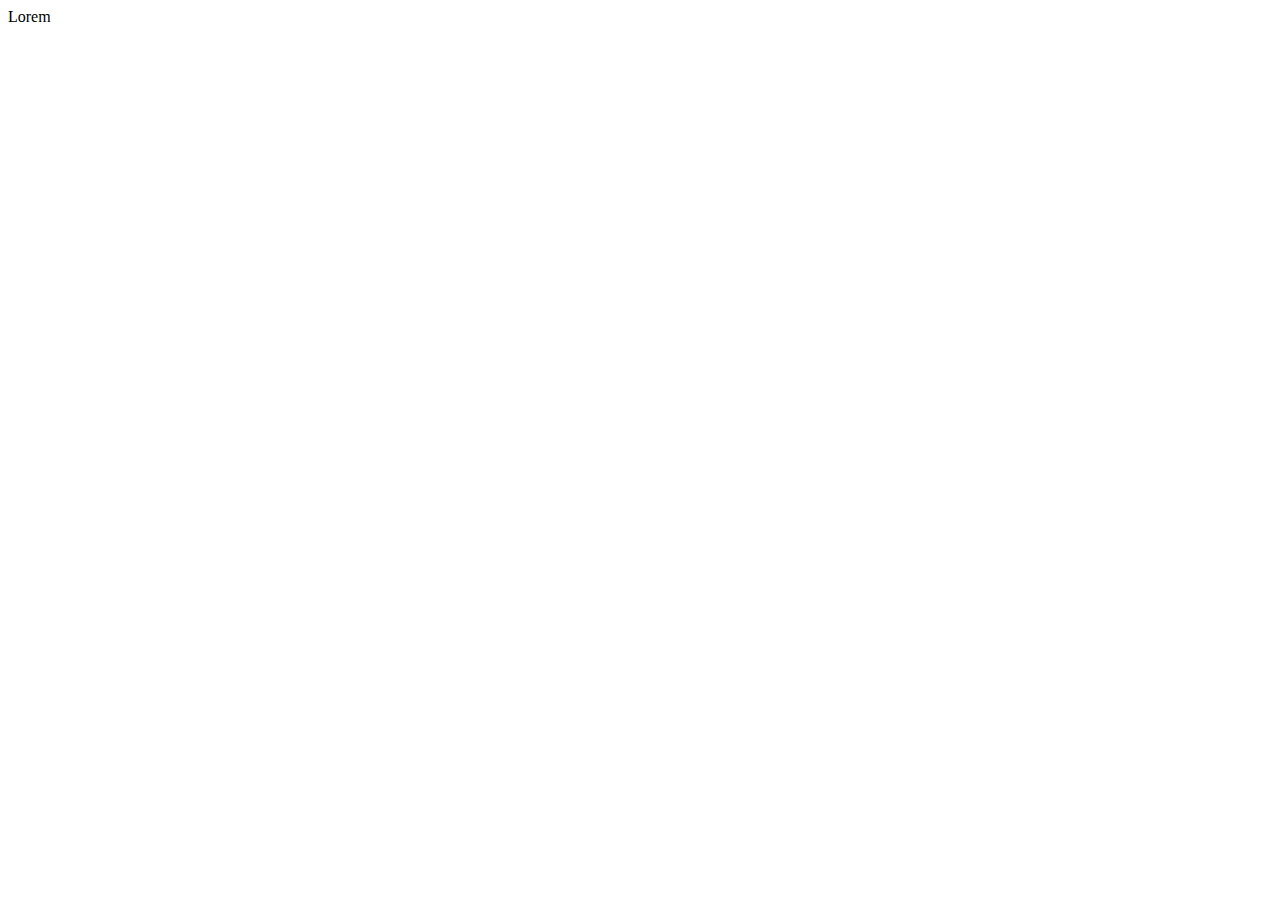
==== index.html @ d8df1622 "add_img" ====
<!DOCTYPE html>
<html lang="en">
<head>
    <meta charset="UTF-8">
    <meta http-equiv="X-UA-Compatible" content="IE=edge">
    <meta name="viewport" content="width=device-width, initial-scale=1.0">
    <title>Document</title>
</head>
<body>
<section>
    Lorem
</section>
<div>
    <img src="" alt="">
</div>
</body>
</html>
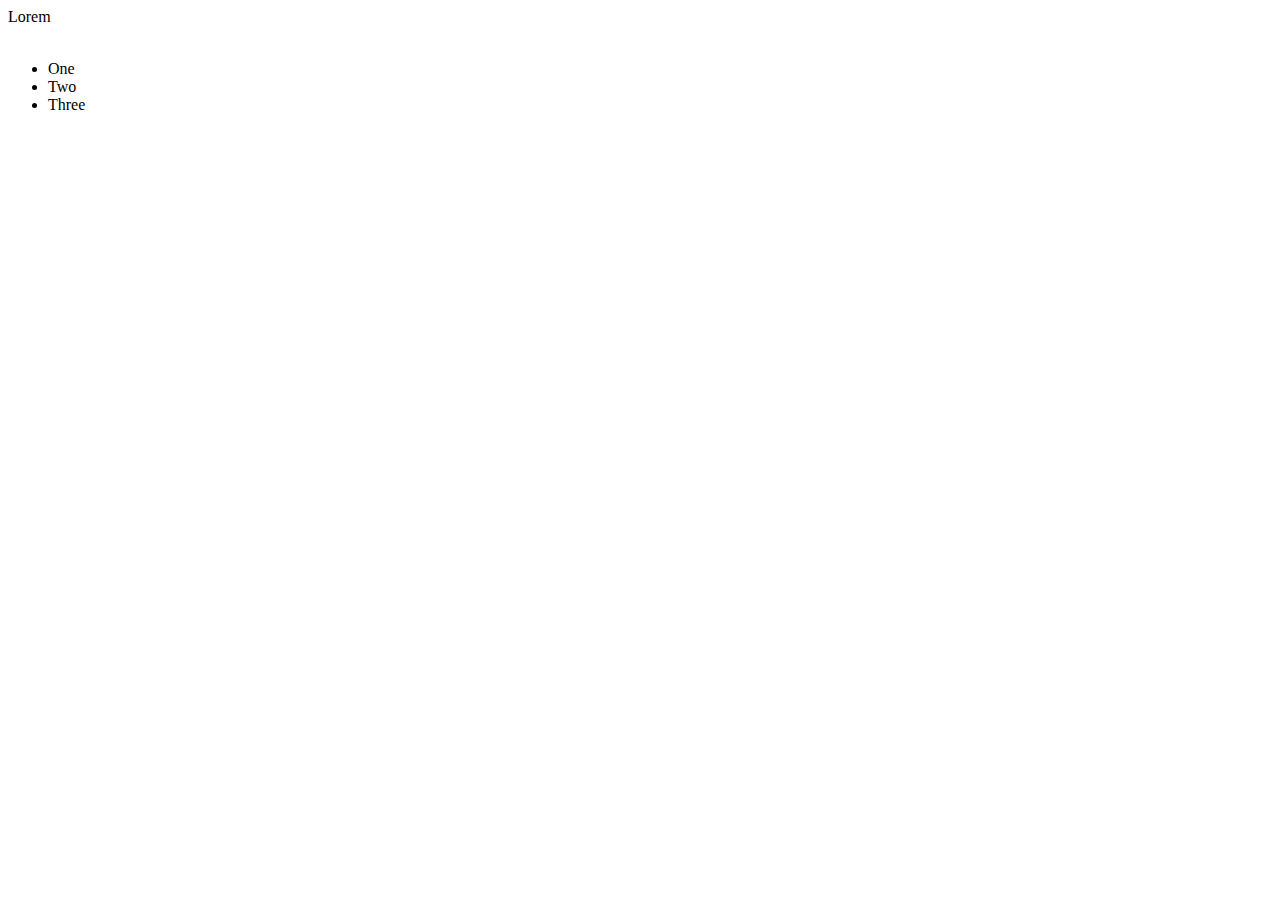
==== commit 8c376f52: "add_li" ====
--- a/index.html
+++ b/index.html
@@ -12,6 +12,17 @@
 </section>
 <div>
     <img src="" alt="">
+    <ul>
+        <li>
+            One
+        </li>
+        <li>
+            Two
+        </li>
+        <li>
+            Three
+        </li>
+    </ul>
 </div>
 </body>
 </html>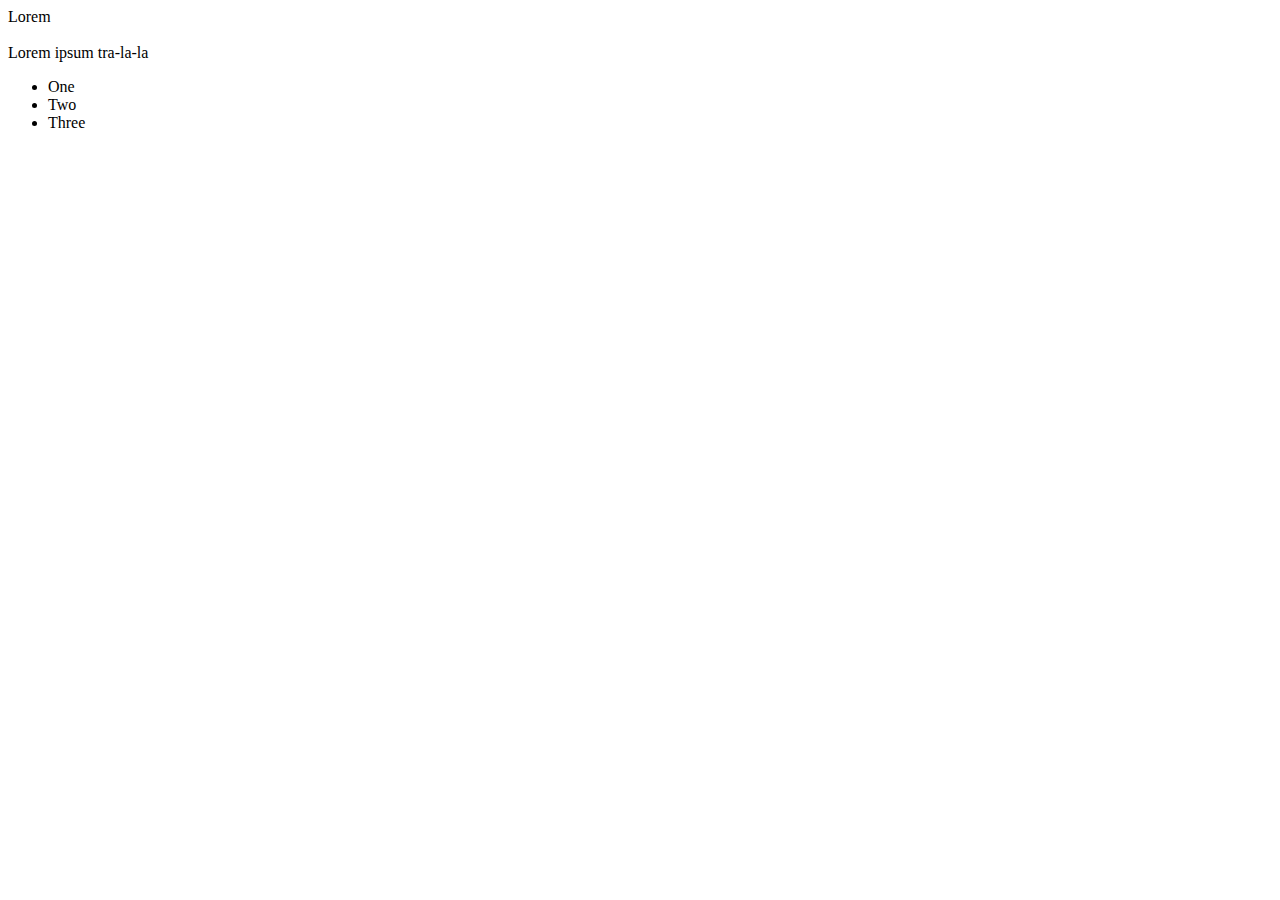
==== commit f62d262c: "add_article" ====
--- a/index.html
+++ b/index.html
@@ -12,6 +12,9 @@
 </section>
 <div>
     <img src="" alt="">
+    <article>
+        Lorem ipsum tra-la-la
+    </article>
     <ul>
         <li>
             One
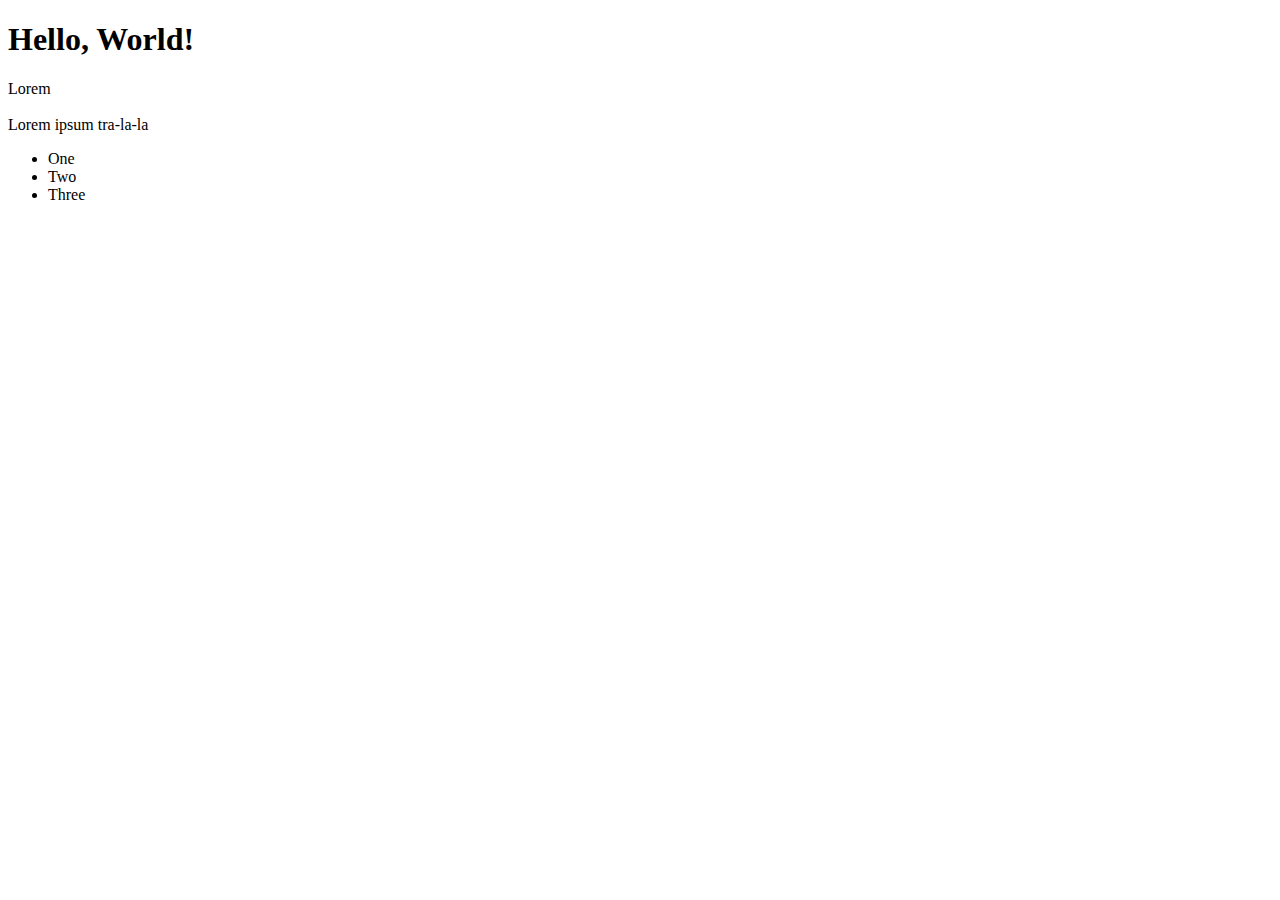
==== commit 5632fbbb: "add_h1" ====
--- a/index.html
+++ b/index.html
@@ -7,6 +7,7 @@
     <title>Document</title>
 </head>
 <body>
+    <h1>Hello, World!</h1>
 <section>
     Lorem
 </section>
@@ -27,5 +28,6 @@
         </li>
     </ul>
 </div>
+
 </body>
 </html>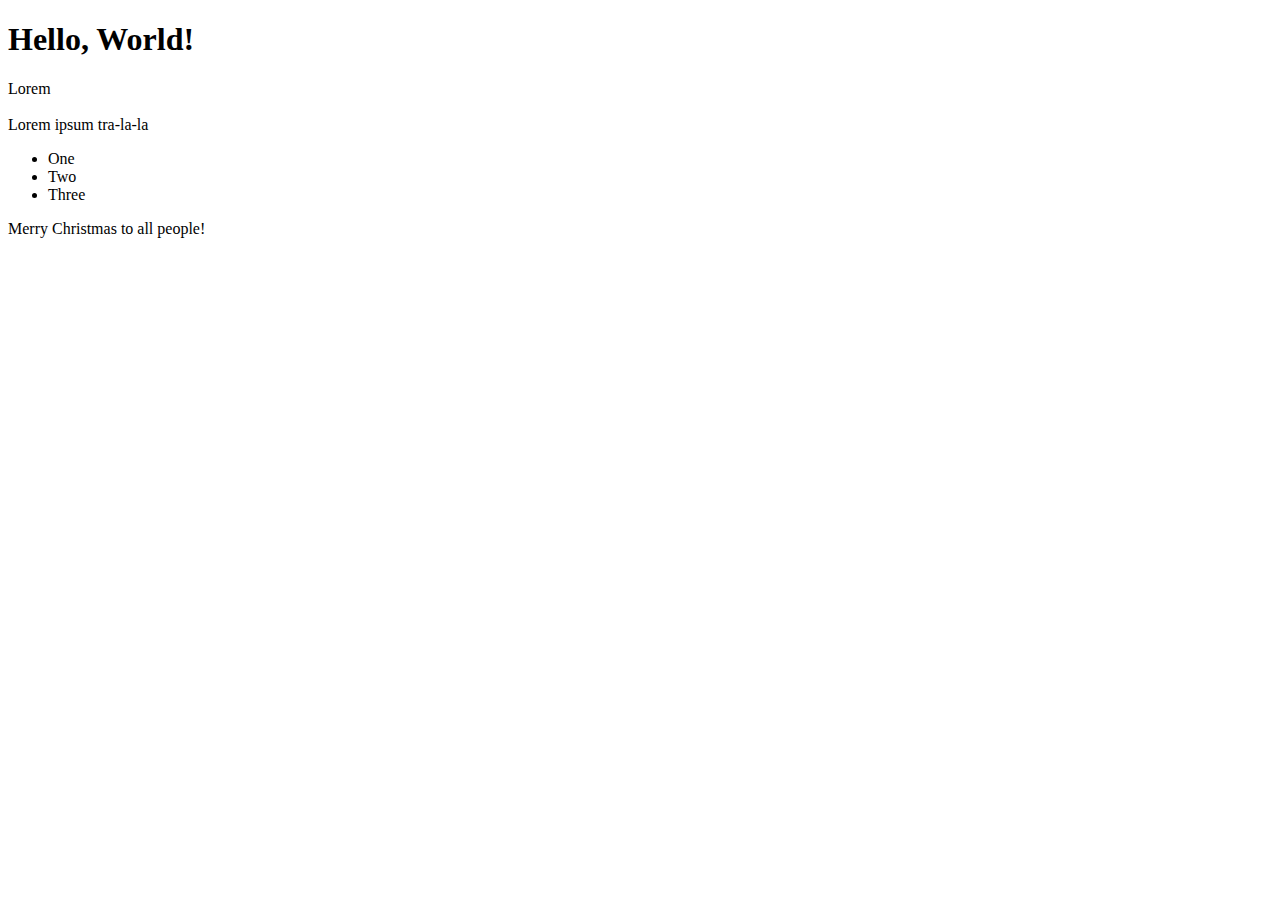
==== commit f7f22d2d: "add_p" ====
--- a/index.html
+++ b/index.html
@@ -27,6 +27,9 @@
             Three
         </li>
     </ul>
+    <p>
+        Merry Christmas to all people!
+    </p>
 </div>
 
 </body>
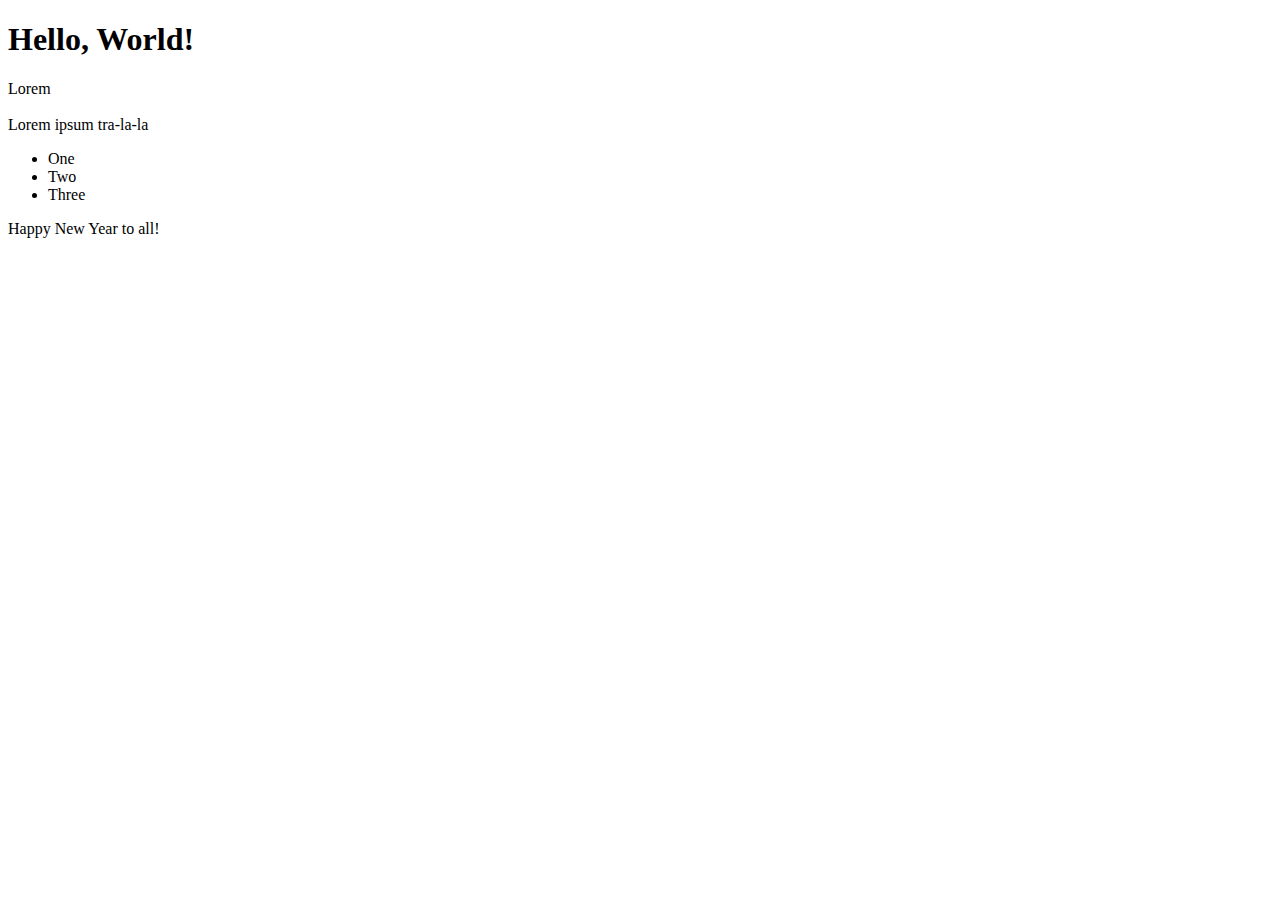
==== commit 38d4c45d: "change_p" ====
--- a/index.html
+++ b/index.html
@@ -28,7 +28,7 @@
         </li>
     </ul>
     <p>
-        Merry Christmas to all people!
+        Happy New Year to all!
     </p>
 </div>
 
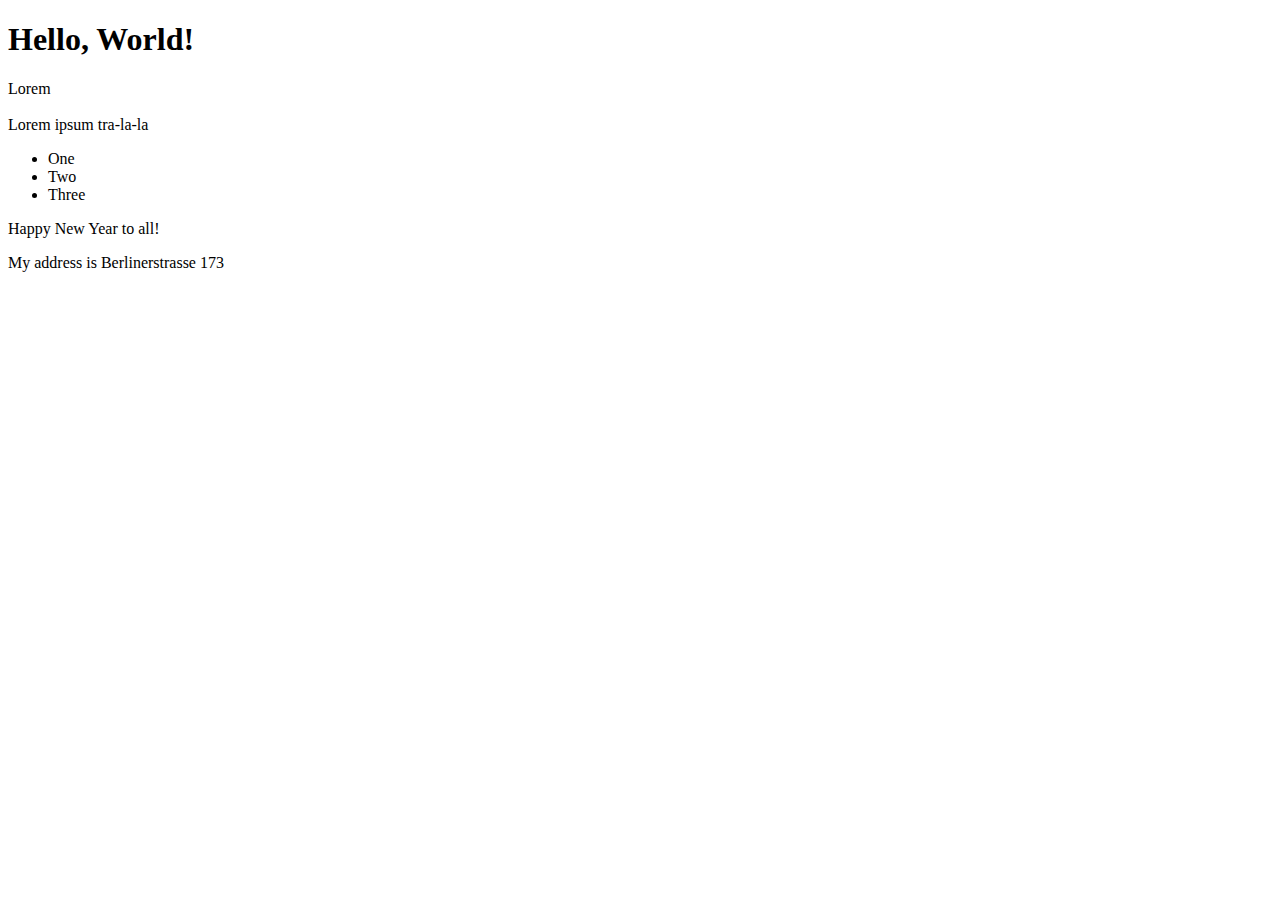
==== commit 205e9af9: "add_footer" ====
--- a/index.html
+++ b/index.html
@@ -31,6 +31,8 @@
         Happy New Year to all!
     </p>
 </div>
-
+<footer>
+    My address is Berlinerstrasse 173
+</footer>
 </body>
 </html>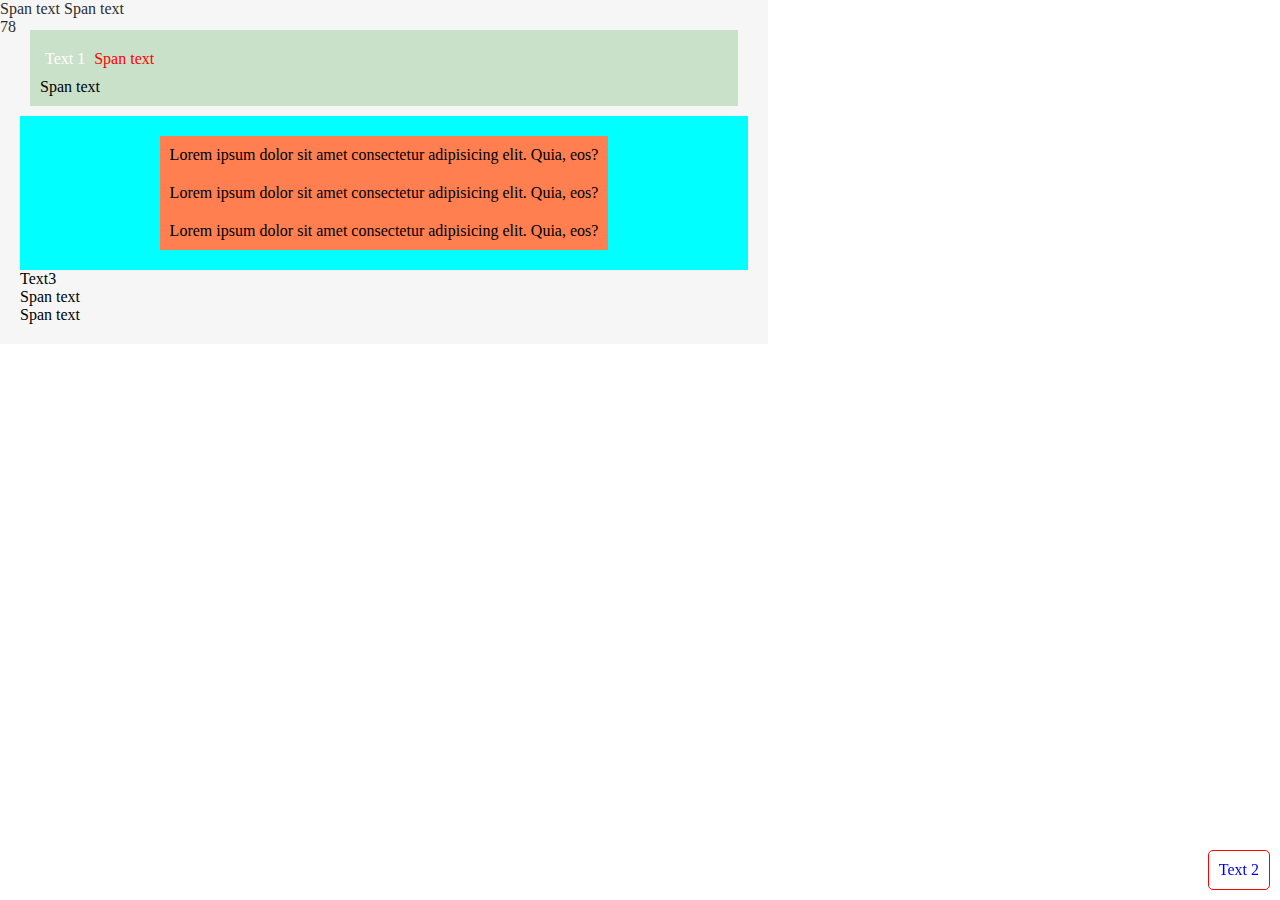
==== commit 76e731d9: "My work with cards" ====
--- a/index.html
+++ b/index.html
@@ -1,38 +1,38 @@
 <!DOCTYPE html>
 <html lang="en">
-<head>
-    <meta charset="UTF-8">
-    <meta http-equiv="X-UA-Compatible" content="IE=edge">
-    <meta name="viewport" content="width=device-width, initial-scale=1.0">
-    <title>Document</title>
-</head>
-<body>
-    <h1>Hello, World!</h1>
-<section>
-    Lorem
-</section>
-<div>
-    <img src="" alt="">
-    <article>
-        Lorem ipsum tra-la-la
-    </article>
-    <ul>
-        <li>
-            One
-        </li>
-        <li>
-            Two
-        </li>
-        <li>
-            Three
-        </li>
-    </ul>
-    <p>
-        Happy New Year to all!
-    </p>
-</div>
-<footer>
-    My address is Berlinerstrasse 173
-</footer>
-</body>
+  <head>
+    <meta charset="UTF-8" />
+    <meta http-equiv="X-UA-Compatible" content="IE=edge" />
+    <meta name="viewport" content="width=device-width, initial-scale=1.0" />
+    <link rel="stylesheet" href="css/style.css" />
+    <title>CSS - Anfang</title>
+  </head>
+  <body>
+    <div class="container" style="padding: 20px">
+      <div id="box-1" class="box">
+        <p class="p">Text 1</p>
+        <span style="color: red">Span text </span><span>Span text </span>
+      </div>
+      <div id="absolute" class="box">
+        <span>Span text </span>
+        <a href="#" class="call-button">Text 2</a>
+        <span>Span text </span><span>78</span>
+      </div>
+      <div class="box flex-container">
+        <div>
+            <p class="flex-item">Lorem ipsum dolor sit amet consectetur adipisicing elit. Quia, eos?</p>
+        </div>
+        <div>
+            <p class="flex-item">Lorem ipsum dolor sit amet consectetur adipisicing elit. Quia, eos?</p>
+        </div>
+        <div>
+            <p class="flex-item">Lorem ipsum dolor sit amet consectetur adipisicing elit. Quia, eos?</p>
+        </div>       
+      </div>
+      <div class="box">
+        <p>Text3</p>
+        <span>Span text </span><span>Span text </span>
+      </div>
+    </div>
+  </body>
 </html>--- a/css/style.css
+++ b/css/style.css
@@ -0,0 +1,72 @@
+* {
+    /* background: red url(../image/img.jpeg) no-repeat; */
+    margin: 0;
+    padding: 0;
+    box-sizing: border-box;
+  }
+  
+  .container {
+    display: block;
+    background-color: rgba(211, 211, 211, 0.196);
+    background-image: url(../image/img.jpeg);
+    background-size: cover;
+    background-repeat: no-repeat;
+    width: 60%;
+  }
+  
+  #box-1 {
+    background-color: rgba(0, 128, 0, 0.18);
+    padding: 10px;
+    margin: 10px;
+  }
+  
+  .p {
+    color: white;
+    padding: 10px 5px;
+    display: inline-block;
+  }
+  .p:hover {
+    color: red;
+  }
+  
+  span:last-child {
+    display: block;
+  }
+  
+  #absolute {
+    display: block;
+    position: absolute;
+    z-index: -1;
+    top: 0;
+    bottom: 0;
+    left: 0;
+    right: 0;
+  }
+  
+  .call-button {
+    text-decoration: none;
+    z-index: 999;
+    position: fixed;
+    bottom: 10px;
+    right: 10px;
+    border: solid thin red;
+    border-radius: 5px;
+    padding: 10px;
+  }
+
+  .flex-container{
+    background-color: aqua;
+    padding: 20px;
+    display: flex;
+    flex-direction: column;
+    align-items: center;
+  }
+
+  .flex-item{
+    padding: 10px;
+  }
+
+  .flex-item:nth-child(odd){
+    background-color: coral;
+  }
+
